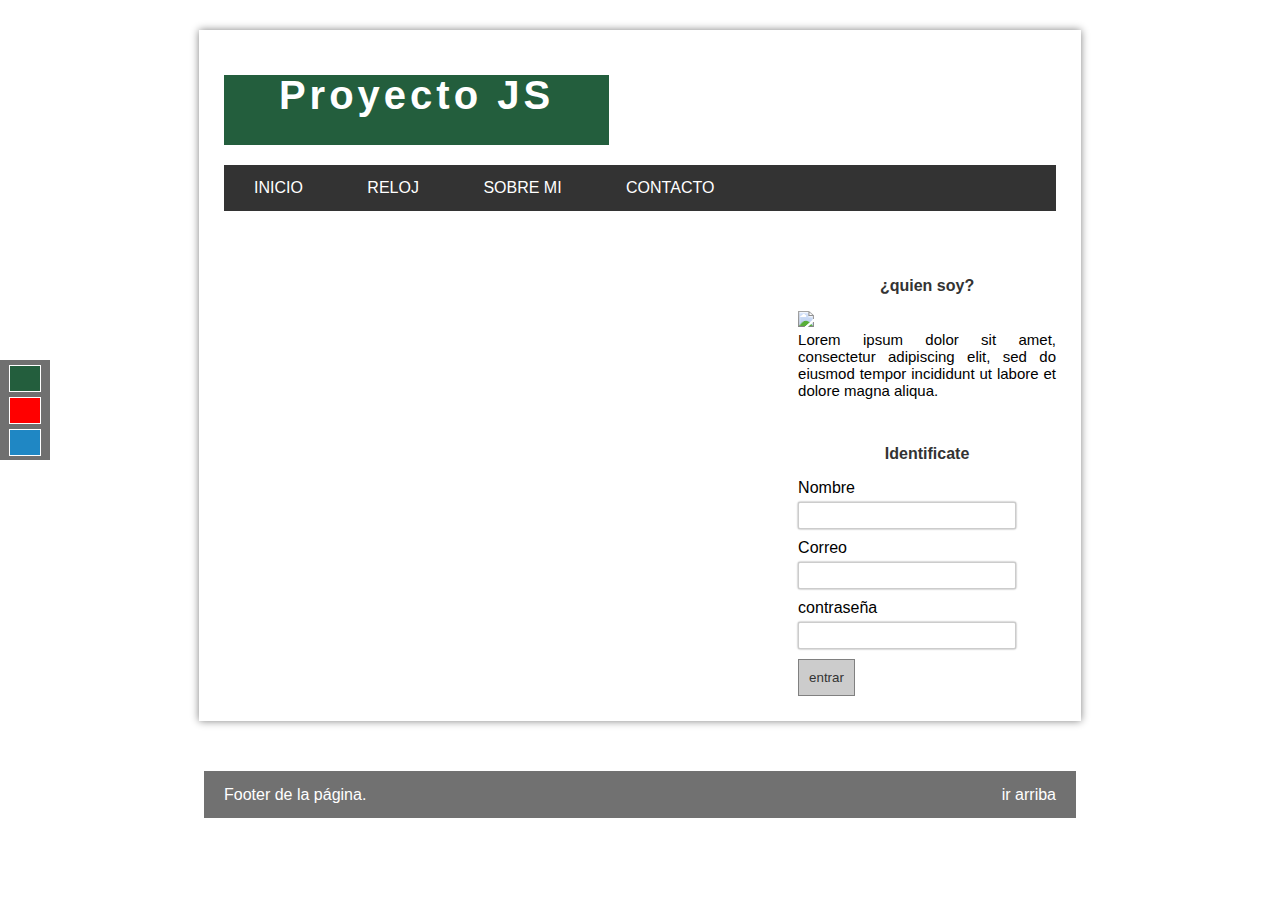
==== about.html @ e177abb9 "avanzando con los menus" ====
<!DOCTYPE html>
<html lang="es">
  <head>
    <meta charset="utf-8" />
    <title>Proyecto con JavaScript y JQuery</title>
    <!-- Estilos CSS -->
    <link rel="stylesheet" type="text/css" href="css/styles.css" />
    <link id="theme" rel="stylesheet" type="text/css" href="css/green.css" />
    <!-- JQuery -->
    <script src="https://ajax.googleapis.com/ajax/libs/jquery/3.1.1/jquery.min.js"></script>
    <!-- slider -->
    <link
      rel="stylesheet"
      href="https://cdn.jsdelivr.net/bxslider/4.2.12/jquery.bxslider.css"
    />
    <script src="https://cdn.jsdelivr.net/bxslider/4.2.12/jquery.bxslider.min.js"></script>

    <!-- Mis scripts -->
    <script type="text/javascript" src="js/main.js"></script>
  </head>
  <body>
    <div id="selector-theme">
      <div id="to-green"></div>
      <div id="to-red"></div>
      <div id="to-blue"></div>
    </div>
    <section id="global">
      <!-- Cabecera -->
      <header>
        <div id="logo">
          <h1>Proyecto JS</h1>
        </div>
        <div class="clearfix"></div>
        <nav id="menu">
          <ul>
            <li><a href="index.html">Inicio</a></li>
            <li><a href="#">Reloj</a></li>
            <li><a href="about.html">Sobre mi</a></li>
            <li><a href="#">Contacto</a></li>
          </ul>
        </nav>
      </header>

      <!-- contenido -->
      <section id="content">
        <div id="box"></div>
        <!-- cargar acordeón -->

        <aside id="sidebar">
          <div id="about">
            <h4><span>¿quien soy?</span></h4>
            <img src="img/wallpaperbetter.com_7680x4320 (1).jpg" />
            <p>
              Lorem ipsum dolor sit amet, consectetur adipiscing elit, sed do
              eiusmod tempor incididunt ut labore et dolore magna aliqua.
            </p>
          </div>
          <div id="login">
            <h4><span>Identificate</span></h4>
            <form>
              <label for="name"> Nombre </label>
              <input type="text" name="name" id="form_name" />

              <label for="email"> Correo </label>
              <input type="text" name="email" />

              <label for="password"> contraseña </label>
              <input type="password" name="password" />

              <input type="submit" value="entrar" />
            </form>
          </div>
        </aside>
        <div class="clearfix"></div>
      </section>
    </section>
    <footer>
      Footer de la página.

      <a href="#" class="subir">ir arriba</a>
    </footer>
  </body>
</html>
---- css/styles.css ----
* {
  margin: 0px;
  padding: 0px;
  list-style: none;
}

.clearfix {
  float: none;
  clear: both;
}

body {
  background: url("../img/wallpaperbetter.com_7680x4320.jpg");
  background-attachment: fixed;
}

#global {
  width: 65%;
  margin: 0px auto;
  margin-top: 30px;
  padding: 25px;
  background: white;
  box-shadow: 0px 0px 8px grey;
}

#logo {
  font-family: Verdana, Geneva, Tahoma, sans-serif;
  font-size: 20px;
  letter-spacing: 4px;
  line-height: 40px;
  background: #235e3d;
  color: white;
  text-align: center;
  width: 385px;
  height: 70px;
  margin-bottom: 20px;
  margin-top: 20px;
  float: left;
}

#menu {
  font-family: Arial, Helvetica, sans-serif;
  background: #333;
  width: 100%;
  text-transform: uppercase;
  margin-bottom: 20px;
}

#menu ul {
  line-height: 46px;
  list-style: none;
  transition: all 300ms;
  -webkit-transition: all 300ms;
  -moz-transition: all 300ms;
  -ms-transition: all 300ms;
  -o-transition: all 300ms;
}

#menu ul li {
  height: 46px;
  display: inline-block;
}

#menu ul li:hover {
  background: #235e3d;
}

#menu a {
  display: block;
  color: white;
  text-decoration: none;
  padding-left: 30px;
  padding-right: 30px;
}

#posts {
  width: 60%;
  float: left;
  font-family: Arial, Helvetica, sans-serif;
}

.post {
  padding: 7px;
}

.post h2 {
  font-size: 30px;
  color: #333;
}

.post .date {
  display: block;
  color: gray;
  margin-top: 5px;
}

.post p {
  margin-top: 10px;
  margin-bottom: 20px;
  line-height: 22px;
  text-align: justify;
}

.button-more {
  display: flex;
  padding: 15px;
  text-align: center;
  background: #235e3d;
  color: white;
  text-decoration: none;
  margin-top: 10px;
  width: 65px;
  float: auto;
}

#sidebar {
  font-family: Arial, Helvetica, sans-serif;
  width: 31%;
  float: right;
}

#sidebar h4 {
  margin-top: 50px;
  margin-bottom: 20px;
  text-align: center;
  line-height: 10px;
  color: #333;
  background: url("../img/—Pngtree—red\ heart\ line\ chart_3321811.png")
    repeat-x;
}
#sidebar h4 span {
  background: white;
  padding: 5px;
}

#sidebar img {
  width: 100%;
}

#sidebar p {
  font-size: 15px;
  text-align: justify;
}

form input[type="text"],
form input[type="password"],
form input[type="email"] {
  padding: 5px;
  border-radius: 2px;
  -webkit-border-radius: 2px;
  -moz-border-radius: 2px;
  -ms-border-radius: 2px;
  -o-border-radius: 2px;
  border: 1px solid #ccc;
  width: 80%;
  margin-bottom: 10px;
  box-shadow: 0px 0px 2px gray;
  margin-top: 5px;
}

form input[type="submit"] {
  background: #ccc;
  padding: 10px;
  border: 1px solid grey;
  color: #333;
  cursor: pointer;
}

footer {
  font-family: Arial, Helvetica, sans-serif;
  color: white;
  height: 47px;
  background: rgba(52, 52, 52, 0.7);
  margin: 0px auto;
  width: 65%;
  padding-left: 20px;
  padding-right: 20px;
  margin-top: 50px;
  line-height: 47px;
}

/* .bx-wrapper, .bx-biewport {
  height:250px !important;
} */

#selector-theme {
  position: fixed;
  top: 40%;
  background: rgba(51, 51, 51, 0.7);
  width: 50px;
  height: 100px;
}

#to-green,
#to-red,
#to-blue {
  width: 30px;
  height: 25px;
  border: 1px solid white;
  display: block;
  margin: 0px auto;
  margin-top: 5px;
  margin-bottom: 5px;
}

#to-green {
  background: #235e3d;
}
#to-red {
  background: red;
}

#to-blue {
  background: #1f87c4;
}

.subir{
  color:white;
  text-decoration: none;
  display: block;
  float: right;

}
---- css/green.css ----
body {
  background: url("../img/wallpaperbetter.com_7680x4320.jpg");
  background-attachment: fixed;
}
#logo {
  background: #235e3d;
}
#menu ul li:hover {
  background: #235e3d;
}
.button-more {
  background: #235e3d;
}
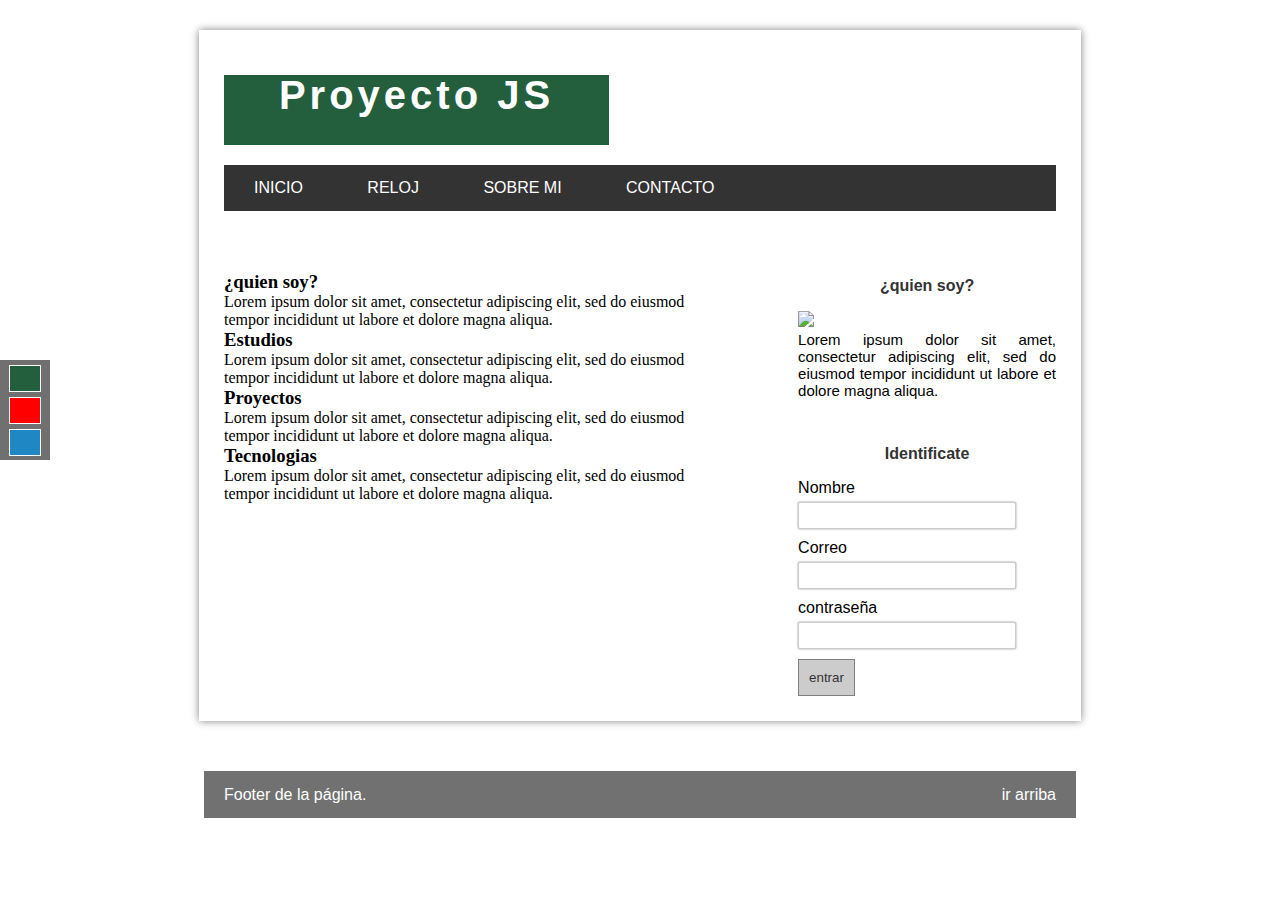
==== commit 1738e4b3: "about retocado" ====
--- a/about.html
+++ b/about.html
@@ -8,6 +8,10 @@
     <link id="theme" rel="stylesheet" type="text/css" href="css/green.css" />
     <!-- JQuery -->
     <script src="https://ajax.googleapis.com/ajax/libs/jquery/3.1.1/jquery.min.js"></script>
+    <link rel="stylesheet" href="JS/jquery-ui-1.13.1/jquery-ui.min.css"/>
+    <link rel="stylesheet" href="JS/jquery-ui-1.13.1/jquery-ui.structure.min.css"/>
+    <link rel="stylesheet" href="JS/jquery-ui-1.13.1/jquery-ui.theme.min.css"/>
+    <script type="text/javascript" src="JS/jquery-ui-1.13.1/jquery-ui.min.js"></script>
     <!-- slider -->
     <link
       rel="stylesheet"
@@ -43,8 +47,35 @@
 
       <!-- contenido -->
       <section id="content">
-        <div id="box"></div>
+        <div id="box">
         <!-- cargar acordeón -->
+        <div id="acordeon">
+            <h3>¿quien soy?</h3>
+            <div>
+                <p>Lorem ipsum dolor sit amet, consectetur adipiscing elit, sed do
+                    eiusmod tempor incididunt ut labore et dolore magna aliqua.</p>
+            </div>
+        
+        <h3>Estudios</h3>
+            <div>
+                <p>Lorem ipsum dolor sit amet, consectetur adipiscing elit, sed do
+                    eiusmod tempor incididunt ut labore et dolore magna aliqua.</p>
+            </div>
+        
+        <h3>Proyectos</h3>
+            <div>
+                <p>Lorem ipsum dolor sit amet, consectetur adipiscing elit, sed do
+                    eiusmod tempor incididunt ut labore et dolore magna aliqua.</p>
+            </div>
+        
+        <h3>Tecnologias</h3>
+            <div>
+                <p>Lorem ipsum dolor sit amet, consectetur adipiscing elit, sed do
+                    eiusmod tempor incididunt ut labore et dolore magna aliqua.</p>
+            </div>
+        </div>
+    </div>
+
 
         <aside id="sidebar">
           <div id="about">
--- a/css/styles.css
+++ b/css/styles.css
@@ -220,4 +220,13 @@
   display: block;
   float: right;
 
+}
+#box{
+  width: 60%;
+  float:left;
+  margin-top: 40px;
+}
+
+#accordeon{
+  margin-top: 20px;
 }